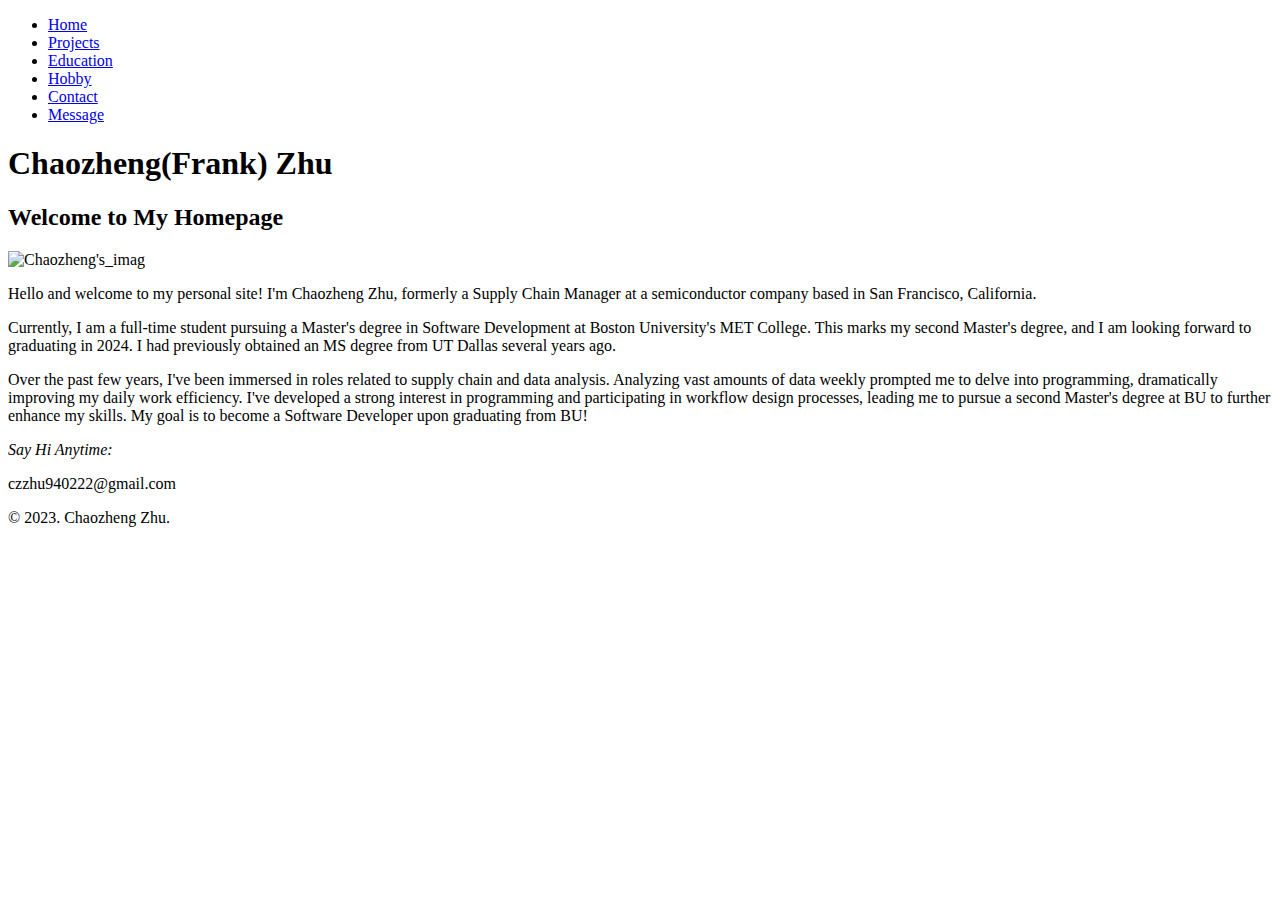
==== index.html @ 3c620b1b "Add files via upload" ====
<!DOCTYPE html>
<html lang="en">

<HEAD>
    <meta charset="UTF-8">
    <meta name="viewport" content="width=device-width, initial-scale=1.0">
    <meta name="description" content="Learn all about Chaozheng  .">
    <meta name="keywords" content="Chaozheng, Software Develop, Supply Chain">
    <title>Frank Personal Site</title>
    <link rel="stylesheet" href="./CSS/main.css">
</HEAD>
  
<body>
    <header>
        <nav>
            <ul class="nav-list">  
                <li class="nav-item" >
                    <a href="index.html">Home</a>
                </li>                
                <li class="nav-item" >
                    <a href="Projects.html">Projects</a>
                </li>
                <li class="nav-item" >
                    <a href="Education.html">Education</a>
                </li>
                <li class="nav-item" >
                    <a href="Hobby.html">Hobby</a>
                </li>
                <li class="nav-item" >
                    <a href="Contact.html">Contact</a> 
                </li>
                <li class="nav-item" >
                    <a href="Message.html">Message</a>
                </li>
            </ul>
        </nav>
        
        <h1 id="logo-text">Chaozheng(Frank) Zhu</h1>
        
       
  
    </header>
    <main>
        <h2>Welcome to My Homepage</h2>
        <section id="main-topic">
            
            <article>
                <img src="./Pictures/photocz.jpeg" alt="Chaozheng's_imag">
                <p>
                    Hello and welcome to my personal site! I'm Chaozheng Zhu, formerly a Supply Chain Manager at a semiconductor company based in San Francisco, California. 
                </P><P>    
                    Currently, I am a full-time student pursuing a Master's degree in Software Development at Boston University's MET College. This marks my second Master's degree, and I am looking forward to graduating in 2024. I had previously obtained an MS degree from UT Dallas several years ago.
                </p><P>
                    Over the past few years, I've been immersed in roles related to supply chain and data analysis. Analyzing vast amounts of data weekly prompted me to delve into programming, dramatically improving my daily work efficiency. I've developed a strong interest in programming and participating in workflow design processes, leading me to pursue a second Master's degree at BU to further enhance my skills. My goal is to become a Software Developer upon graduating from BU!
                </p>
            
                <p><i>Say Hi Anytime: </i></p>
                
                <p>czzhu940222@gmail.com</p>
            </article>
            
        </section>
         
       

    <footer>
           &copy; 2023. Chaozheng Zhu. 
    </footer>
</body>
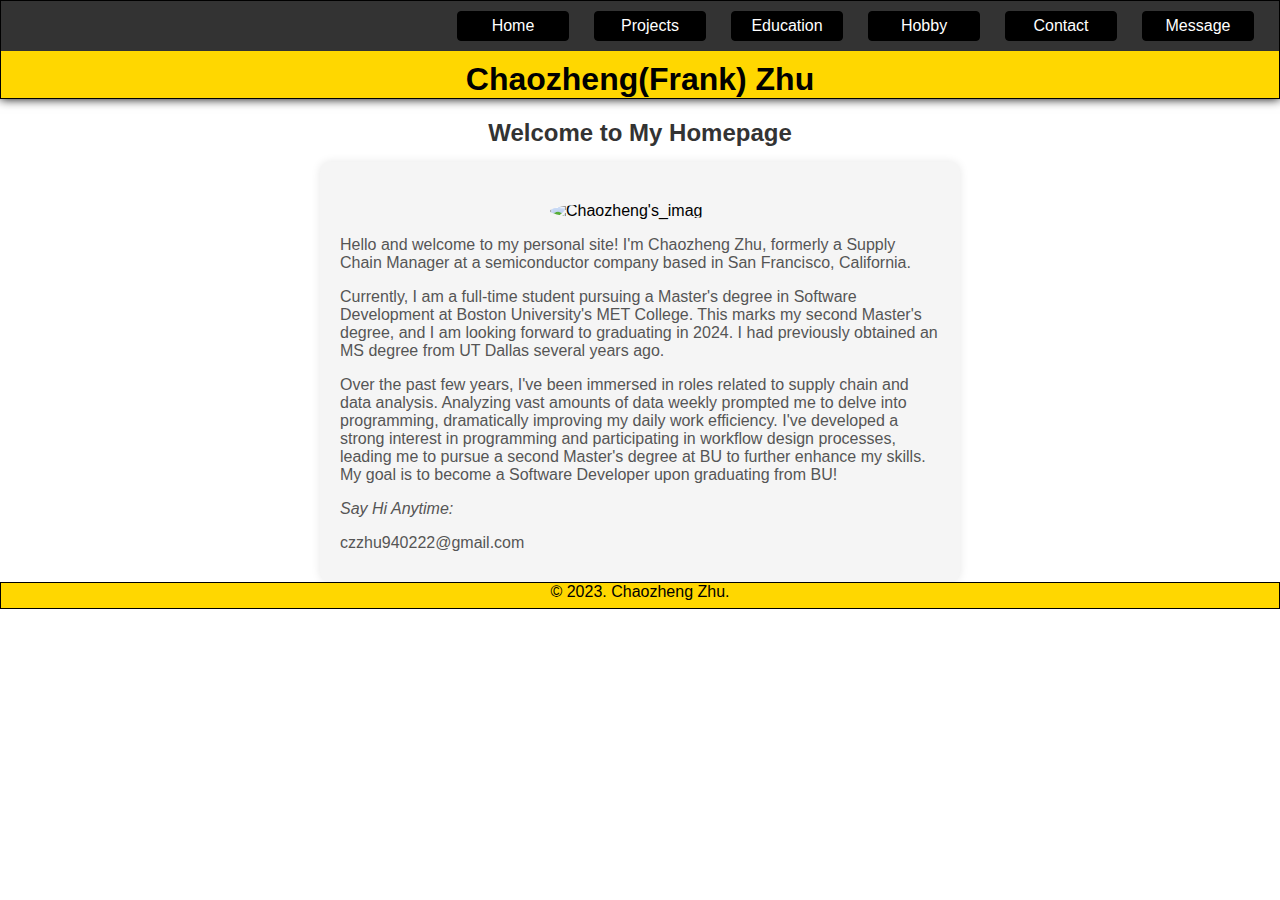
==== commit 05e66aa0: "Update index.html" ====
--- a/index.html
+++ b/index.html
@@ -7,7 +7,7 @@
     <meta name="description" content="Learn all about Chaozheng  .">
     <meta name="keywords" content="Chaozheng, Software Develop, Supply Chain">
     <title>Frank Personal Site</title>
-    <link rel="stylesheet" href="./CSS/main.css">
+    <link rel="stylesheet" href="./main.css">
 </HEAD>
   
 <body>
--- a/main.css
+++ b/main.css
@@ -0,0 +1,321 @@
+body {
+    font-family: 'Arial', sans-serif;
+    margin: 0;
+    padding: 0;
+    box-sizing: border-box;
+    text-align: center; /* Center-align text within the body */
+}
+
+main {
+    margin-top: 20px; /* Add margin to the top of the main content */
+}
+
+header{
+    text-align: center;
+    border:1px solid black;
+    background-color: gold ;
+    box-shadow: 0 0 10px rgb(0, 0, 0);
+    display: flex;
+    align-item: center;
+    flex-direction: column; /* Set flex direction to column */
+    
+}
+
+
+#picture_display {
+    width: 400px;
+    height: 300px;
+    
+    
+}
+#logo-container {
+    display: flex;
+    justify-content: space-between; /* Put items at each end of the container */
+
+}
+
+#logo-text {
+    margin: 0; /* Remove default margin for the heading */
+}
+
+#logo {
+    max-width: 100px; /* Adjust the max-width of the logo image as needed */
+}
+
+nav ul {
+    list-style: none;
+}
+
+.nav-list{
+    display: flex;
+    flex-direction: row;
+    justify-content: space-evenly;
+    column-gap: 10px;
+    
+}
+
+
+
+
+@media (max-width: 600px) {
+    .nav-list {
+        display: flex;
+        flex-direction: column;
+        justify-content: space-evenly;
+        column-gap: 10px;
+    }
+
+    main {
+        color: purple;
+    }
+}
+
+@media (max-width: 400px) {
+    .nav-list {
+        display: flex;
+        flex-direction: column;
+        justify-content: space-evenly;
+        column-gap: 10px;
+    }
+
+    main {
+        color: red;
+    }
+}
+
+@media (max-width: 200px) {
+    .nav-list {
+        display: flex;
+        flex-direction: column;
+        justify-content: space-evenly;
+        column-gap: 10px;
+    }
+
+    main {
+        color: blue;
+    }
+}
+
+
+nav ul li {
+    display: inline-block;
+    /* border: 1px solid black;
+    border-radius: 4px;
+    width: 100px;
+    background-color: black; */
+}
+
+nav a {
+    text-decoration: none;
+    display: inline-block;
+    border: 1px solid black;
+    border-radius: 4px;
+    width: 100px;
+    background-color: black;
+    padding: 5px;
+    color:white;
+}
+
+nav a:hover {
+    background-color: white;
+    color:black;
+}
+
+
+.projects{
+    display: grid;
+    grid-template-columns: repeat(2,1fr) 2fr;
+    gap: 10px;
+}
+
+.item{
+    background-color: #ccc;
+    text-align: center;
+    margin-bottom: 15px;
+    border: 1px solid #ccc;
+    border-radius: 5px;
+}
+
+.item dt {
+    font-weight: bold;
+    margin-bottom: 5px;
+}
+
+.item dd {
+    margin-bottom: 10px;
+}
+
+footer{
+    border:1px solid black;
+    text-align: center;
+    height: 25px;
+    background-color: gold ;
+}
+
+table {
+    width: 100%;
+    border-collapse: collapse;
+    margin-top: 20px;
+  }
+
+  th, td {
+    border: 1px solid #ddd;
+    padding: 12px;
+    text-align: left;
+  }
+
+  th {
+    background-color: #333;
+    color: #fff;
+  }
+
+  tr:nth-child(even) {
+    background-color: #f9f9f9;
+  }
+
+ /* Reset default styles for the list */
+nav ul.outsidelink {
+    list-style: none;
+    padding: 0;
+    margin: 0;
+}
+
+/* Style the list items (horizontal layout) */
+nav ul.outsidelink li {
+    display: inline-block;
+    margin-right: 15px; /* Adjust the spacing between menu items */
+}
+
+/* Style the links */
+nav ul.outsidelink a {
+    text-decoration: none;
+    color: #333; /* Change the color as needed */
+    font-weight: bold; /* Adjust font weight as needed */
+    padding: 5px;
+    border: 1px solid black;
+    border-radius: 4px;
+    background-color: black;
+}
+
+/* Change link color on hover */
+nav ul.outsidelink a:hover {
+    background-color: white;
+    color: black;
+}
+
+.form-controls {
+    margin-bottom: 15px;
+}
+
+label {
+    display: block;
+    margin-bottom: 5px;
+}
+
+input,
+textarea {
+    width: 100%;
+    padding: 8px;
+    box-sizing: border-box;
+    margin-bottom: 10px;
+}
+
+button {
+    background-color: #4CAF50;
+    color: white;
+    padding: 10px 15px;
+    border: none;
+    border-radius: 4px;
+    cursor: pointer;
+}
+
+button[type="reset"] {
+    background-color: #f44336;
+    margin-left: 10px;
+}
+
+/* Style the form container */
+form {
+    border: 1px solid #ccc;
+    padding: 20px;
+    border-radius: 5px;
+}
+button:hover {
+    background-color: #45a049;
+}
+
+button[type="reset"]:hover {
+    background-color: #f44336;
+}
+
+
+#main-topic {
+    background-color: #f5f5f5;
+            padding: 20px;
+            border-radius: 10px;
+            box-shadow: 0 0 10px rgba(0, 0, 0, 0.1);
+            max-width: 600px;
+            width: 100%;
+            margin: 0 auto; /* Center the main content horizontally */
+            text-align: left; /* Align text within the main content to the left */
+            h2 {
+                color: #333;
+            }
+        
+        }
+
+
+article {
+    margin-top: 20px;
+}
+
+p {
+    margin-bottom: 10px;
+    color: #555;
+}
+
+i {
+    font-style: italic;
+}
+
+p.email {
+    font-weight: bold;
+    color: #007bff;
+}
+img {
+    max-width: 30%; /* Make the image responsive */
+    border-radius: 50%; /* Make the image round */
+    margin-top: 15px;
+    display: block; /* Center the image horizontally */
+    margin-left: auto;
+    margin-right: auto;
+}
+h2 {
+    color: #333;
+    font-size: 24px;
+    margin-bottom: 15px;
+}
+nav {
+    margin-bottom: 10px;
+    display: flex;
+    justify-content: flex-end; /* Align items to the right */
+    padding: 10px;
+    background-color: #333;
+    color: #fff;
+}
+
+.nav-list {
+    list-style: none;
+    margin: 0;
+    padding: 0;
+    display: flex;
+}
+
+.nav-item {
+    margin-right: 15px;
+}
+
+.nav-item a {
+    text-decoration: none;
+    color: #fff;
+}
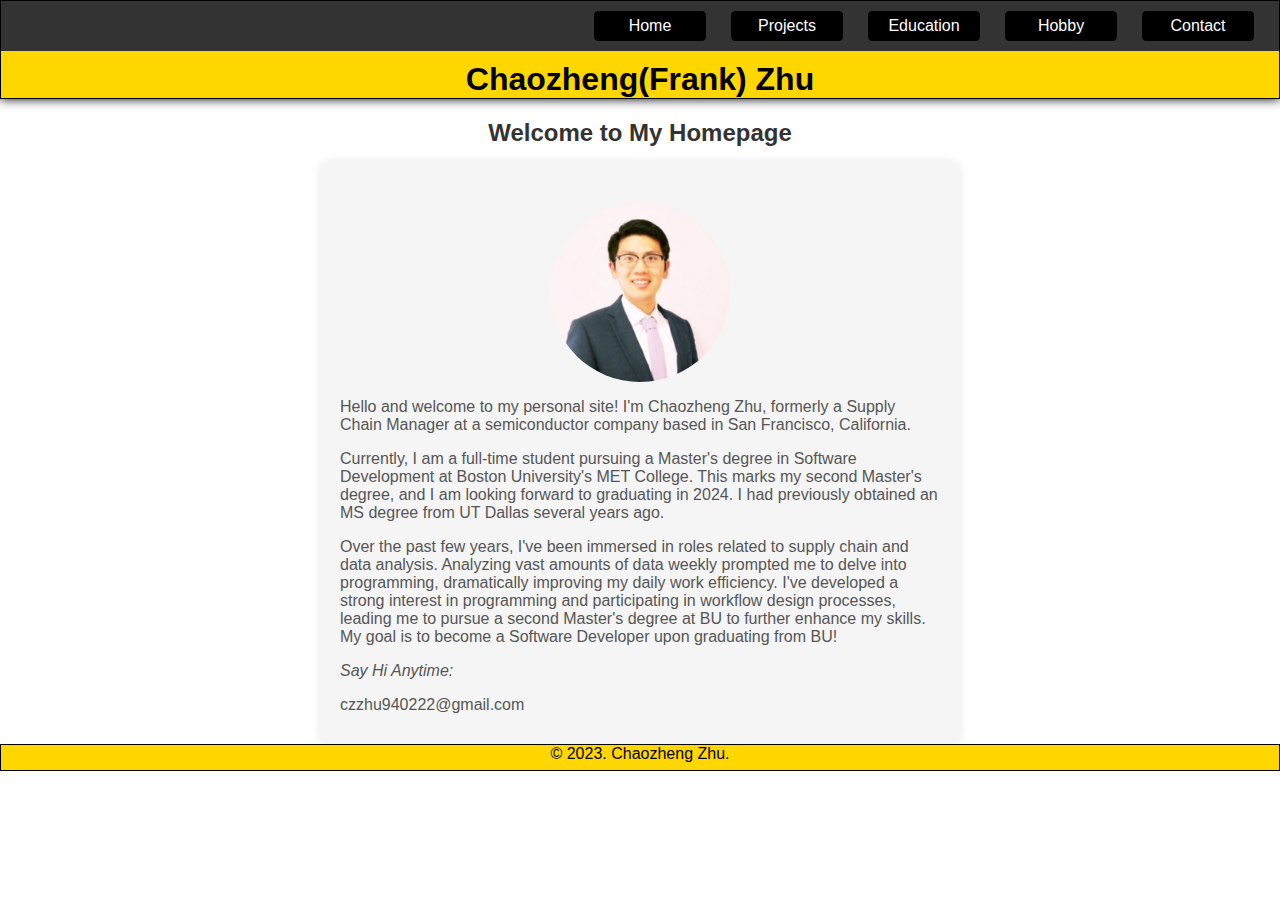
==== commit e6945d30: "Add files via upload" ====
--- a/index.html
+++ b/index.html
@@ -7,7 +7,7 @@
     <meta name="description" content="Learn all about Chaozheng  .">
     <meta name="keywords" content="Chaozheng, Software Develop, Supply Chain">
     <title>Frank Personal Site</title>
-    <link rel="stylesheet" href="./main.css">
+    <link rel="stylesheet" href="./CSS/main.css">
 </HEAD>
   
 <body>
@@ -29,9 +29,7 @@
                 <li class="nav-item" >
                     <a href="Contact.html">Contact</a> 
                 </li>
-                <li class="nav-item" >
-                    <a href="Message.html">Message</a>
-                </li>
+            
             </ul>
         </nav>
         
--- a/CSS/main.css
+++ b/CSS/main.css
@@ -0,0 +1,322 @@
+body {
+    font-family: 'Arial', sans-serif;
+    margin: 0;
+    padding: 0;
+    box-sizing: border-box;
+    text-align: center; /* Center-align text within the body */
+}
+
+main {
+    margin-top: 20px; /* Add margin to the top of the main content */
+}
+
+header{
+    text-align: center;
+    border:1px solid black;
+    background-color: gold ;
+    box-shadow: 0 0 10px rgb(0, 0, 0);
+    display: flex;
+    align-item: center;
+    flex-direction: column; /* Set flex direction to column */
+    
+}
+
+
+#picture_display {
+    width: 400px;
+    height: 300px;
+    
+    
+}
+#logo-container {
+    display: flex;
+    justify-content: space-between; /* Put items at each end of the container */
+
+}
+
+#logo-text {
+    margin: 0; /* Remove default margin for the heading */
+}
+
+#logo {
+    max-width: 100px; /* Adjust the max-width of the logo image as needed */
+}
+
+nav ul {
+    list-style: none;
+}
+
+.nav-list{
+    display: flex;
+    flex-direction: row;
+    justify-content: space-evenly;
+    column-gap: 10px;
+    
+}
+
+
+
+
+@media (max-width: 600px) {
+    .nav-list {
+        display: flex;
+        flex-direction: column;
+        justify-content: space-evenly;
+        column-gap: 10px;
+    }
+
+    main {
+        color: purple;
+    }
+}
+
+@media (max-width: 400px) {
+    .nav-list {
+        display: flex;
+        flex-direction: column;
+        justify-content: space-evenly;
+        column-gap: 10px;
+    }
+
+    main {
+        color: red;
+    }
+}
+
+@media (max-width: 200px) {
+    .nav-list {
+        display: flex;
+        flex-direction: column;
+        justify-content: space-evenly;
+        column-gap: 10px;
+    }
+
+    main {
+        color: blue;
+    }
+}
+
+
+nav ul li {
+    display: inline-block;
+    /* border: 1px solid black;
+    border-radius: 4px;
+    width: 100px;
+    background-color: black; */
+}
+
+nav a {
+    text-decoration: none;
+    display: inline-block;
+    border: 1px solid black;
+    border-radius: 4px;
+    width: 100px;
+    background-color: black;
+    padding: 5px;
+    color:white;
+}
+
+nav a:hover {
+    background-color: white;
+    color:black;
+}
+
+
+.projects{
+    display: grid;
+    grid-template-columns: repeat(2,1fr) 2fr;
+    gap: 10px;
+}
+
+.item{
+    background-color: #ccc;
+    text-align: center;
+    margin-bottom: 15px;
+    border: 1px solid #ccc;
+    border-radius: 5px;
+}
+
+.item dt {
+    font-weight: bold;
+    margin-bottom: 5px;
+}
+
+.item dd {
+    margin-bottom: 10px;
+}
+
+footer{
+    border:1px solid black;
+    text-align: center;
+    height: 25px;
+    background-color: gold ;
+}
+
+table {
+    width: 100%;
+    border-collapse: collapse;
+    margin-top: 20px;
+  }
+
+  th, td {
+    border: 1px solid #ddd;
+    padding: 12px;
+    text-align: left;
+  }
+
+  th {
+    background-color: #333;
+    color: #fff;
+  }
+
+  tr:nth-child(even) {
+    background-color: #f9f9f9;
+  }
+
+ /* Reset default styles for the list */
+nav ul.outsidelink {
+    list-style: none;
+    padding: 0;
+    margin: 0;
+}
+
+/* Style the list items (horizontal layout) */
+nav ul.outsidelink li {
+    display: inline-block;
+    margin-right: 15px; /* Adjust the spacing between menu items */
+}
+
+/* Style the links */
+nav ul.outsidelink a {
+    text-decoration: none;
+    color: #333; /* Change the color as needed */
+    font-weight: bold; /* Adjust font weight as needed */
+    padding: 5px;
+    border: 1px solid black;
+    border-radius: 4px;
+    background-color: black;
+}
+
+/* Change link color on hover */
+nav ul.outsidelink a:hover {
+    background-color: white;
+    color: black;
+}
+
+.form-controls {
+    margin-bottom: 15px;
+}
+
+label {
+    display: block;
+    margin-bottom: 5px;
+}
+
+input,
+textarea {
+    width: 100%;
+    padding: 8px;
+    box-sizing: border-box;
+    margin-bottom: 10px;
+}
+
+button {
+    background-color: #4CAF50;
+    color: white;
+    padding: 10px 15px;
+    border: none;
+    border-radius: 4px;
+    cursor: pointer;
+}
+
+button[type="reset"] {
+    background-color: #f44336;
+    margin-left: 10px;
+}
+
+/* Style the form container */
+form {
+    border: 1px solid #ccc;
+    padding: 20px;
+    border-radius: 5px;
+}
+button:hover {
+    background-color: #45a049;
+}
+
+button[type="reset"]:hover {
+    background-color: #f44336;
+}
+
+
+#main-topic {
+    background-color: #f5f5f5;
+            padding: 20px;
+            border-radius: 10px;
+            box-shadow: 0 0 10px rgba(0, 0, 0, 0.1);
+            max-width: 600px;
+            width: 100%;
+            margin: 0 auto; /* Center the main content horizontally */
+            text-align: left; /* Align text within the main content to the left */
+            h2 {
+                color: #333;
+            }
+        
+        }
+
+
+article {
+    margin-top: 20px;
+}
+
+p {
+    margin-bottom: 10px;
+    color: #555;
+}
+
+i {
+    font-style: italic;
+}
+
+p.email {
+    font-weight: bold;
+    color: #007bff;
+}
+img {
+    max-width: 30%; /* Make the image responsive */
+    border-radius: 50%; /* Make the image round */
+    margin-top: 15px;
+    display: block; /* Center the image horizontally */
+    margin-left: auto;
+    margin-right: auto;
+}
+h2 {
+    color: #333;
+    font-size: 24px;
+    margin-bottom: 15px;
+}
+nav {
+    margin-bottom: 10px;
+    display: flex;
+    justify-content: flex-end; /* Align items to the right */
+    padding: 10px;
+    background-color: #333;
+    color: #fff;
+}
+
+.nav-list {
+    list-style: none;
+    margin: 0;
+    padding: 0;
+    display: flex;
+}
+
+.nav-item {
+    margin-right: 15px;
+}
+
+.nav-item a {
+    text-decoration: none;
+    color: #fff;
+}
+
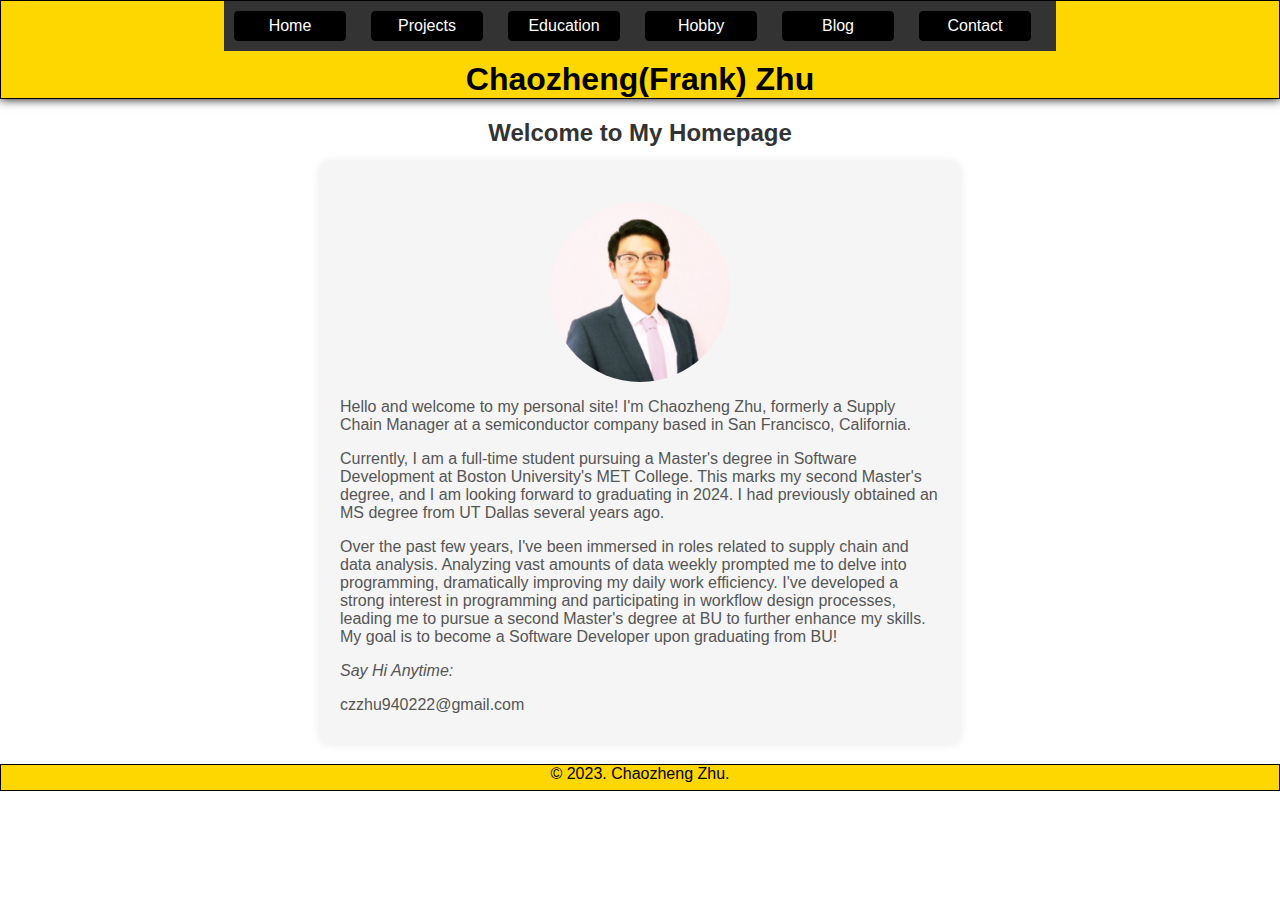
==== commit 29fb16fd: "Add files via upload" ====
--- a/index.html
+++ b/index.html
@@ -25,6 +25,9 @@
                 </li>
                 <li class="nav-item" >
                     <a href="Hobby.html">Hobby</a>
+                </li>
+                <li class="nav-item" >
+                    <a href="Blog.html">Blog</a> 
                 </li>
                 <li class="nav-item" >
                     <a href="Contact.html">Contact</a> 
--- a/CSS/main.css
+++ b/CSS/main.css
@@ -4,10 +4,13 @@
     padding: 0;
     box-sizing: border-box;
     text-align: center; /* Center-align text within the body */
+    min-height: 100vh;
+    margin: 0
 }
 
 main {
     margin-top: 20px; /* Add margin to the top of the main content */
+    flex: 1;
 }
 
 header{
@@ -16,7 +19,7 @@
     background-color: gold ;
     box-shadow: 0 0 10px rgb(0, 0, 0);
     display: flex;
-    align-item: center;
+    align-items: center;
     flex-direction: column; /* Set flex direction to column */
     
 }
@@ -150,6 +153,7 @@
     text-align: center;
     height: 25px;
     background-color: gold ;
+    margin-top: 20px;
 }
 
 table {
@@ -302,6 +306,8 @@
     padding: 10px;
     background-color: #333;
     color: #fff;
+    align-items: center;
+    
 }
 
 .nav-list {
@@ -319,4 +325,40 @@
     text-decoration: none;
     color: #fff;
 }
-
+#edu {
+    width: 100%; /* Adjust the width as needed */
+    height: auto; /* Maintains the aspect ratio */
+    border-radius: 0
+   
+  }
+  .gold-button {
+    background-color: gold;
+    color: black;
+    /* Add any other styles you need */
+  }
+  #app {
+    display: flex;
+    flex-direction: column;
+    align-items: center;
+    text-align: center;
+  }
+  
+  /* Style for the "Years Apart" input */
+  #yearsApart {
+    padding: 8px;
+    font-size: 16px;
+    margin-bottom: 10px;
+  }
+  
+  /* Style for the "Check" button */
+  #app button {
+    background-color: gold;
+    color: black;
+    padding: 10px 15px;
+    font-size: 16px;
+    cursor: pointer;
+    border: none;
+  }
+
+
+
